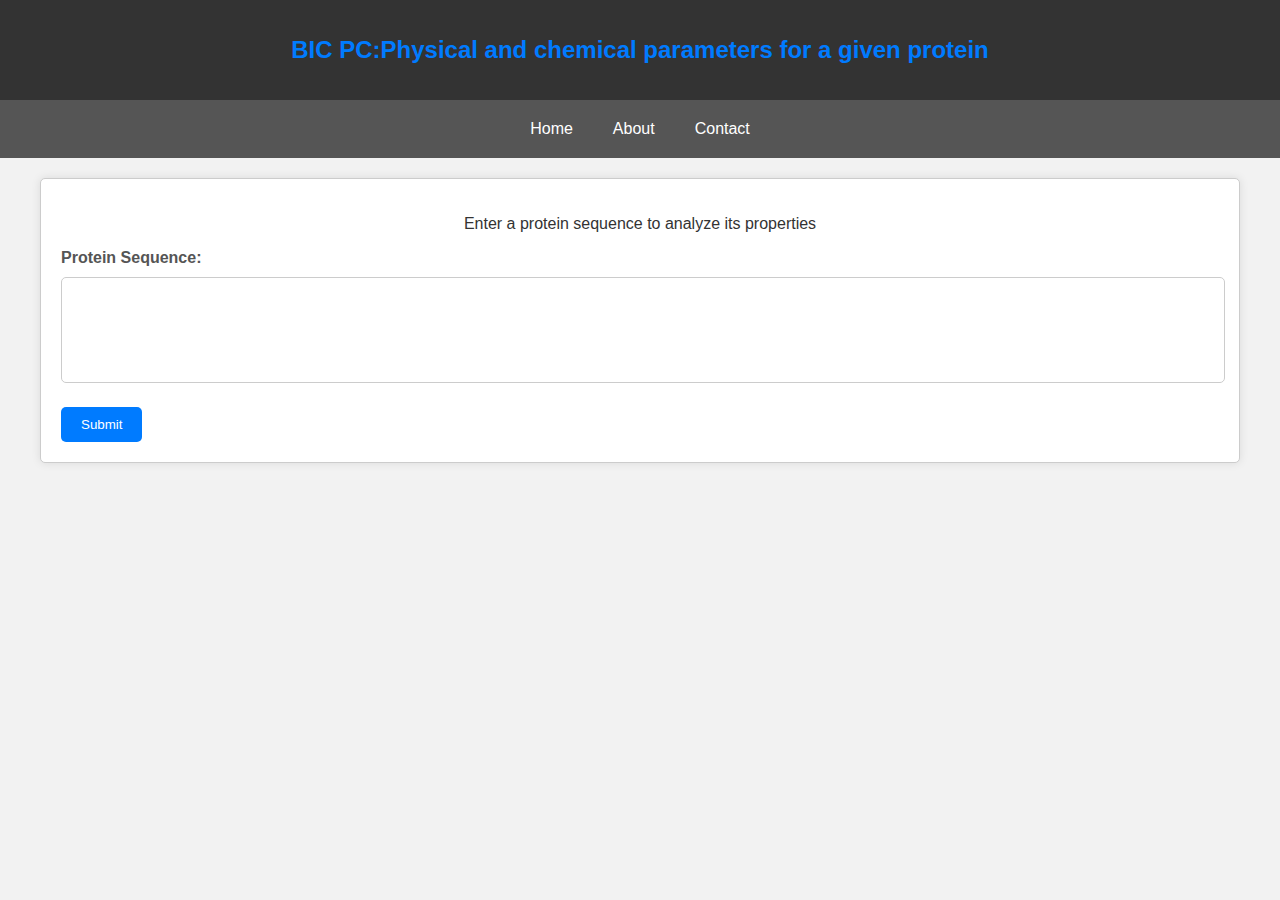
==== Codes/index.html @ 832e1c5c "Add initial version of homepage" ====
<!DOCTYPE html>
<html>
<head>
    <meta name="viewport" content="width=device-width, initial-scale=1.0">
	 <link rel="stylesheet" type="text/css" href="style.css">
    <style>
        body {
            font-family: Arial, sans-serif;
            margin: 0;
            padding: 0;
            background-color: #f2f2f2;
        }

        header {
            background-color: #333;
            color: white;
            text-align: center;
            padding: 20px;
        }

        nav {
            display: flex;
            justify-content: center;
            background-color: #555;
            padding: 10px;
        }

        nav a {
            color: white;
            text-decoration: none;
            padding: 10px 20px;
        }

        .container {
            max-width: 1200px;
            margin: 0 auto;
            padding: 20px;
        }

        section {
            background-color: white;
            padding: 20px;
            margin: 10px;
        }

        footer {
            background-color: #333;
            color: white;
            text-align: center;
            padding: 10px;
        }

        /* Media queries for responsiveness */
        @media (max-width: 768px) {
            nav {
                flex-direction: column;
            }

            nav a {
                padding: 10px 0;
				border-bottom: 1px solid white;
            }
        }
    </style>
</head>
<body>
    <header>
        <h1>BIC PC:Physical and chemical parameters for a given protein</h1>
    </header>

    <nav>
        <a href="#">Home</a>
        <a href="#">About</a>
        <a href="#">Contact</a>
    </nav>

    <div class="container">
        
		
		
    <div class="Form_Container">
        <p>Enter a protein sequence to analyze its properties</p>
        <form id="proteinForm" action="Result.php" method="get">
            <label for="sequence">Protein Sequence:</label>
            <textarea id="sequence" name="sequence" required></textarea>
            <button type="submit">Submit</button>
        </form>
    </div>

		
    </div>

</body>
</html>
---- Codes/style.css ----
.Form_Container {
    background-color: #fff;
    border: 1px solid #ccc;
    border-radius: 5px;
    box-shadow: 0 0 10px rgba(0, 0, 0, 0.1);
    padding: 20px;
    text-align: center;
}

h1 {
    font-size: 24px;
    color: #007BFF;
}

p {
    font-size: 16px;
    color: #333;
}

form {
    text-align: left;
}

label {
    display: block;
    margin-bottom: 10px;
    font-weight: bold;
    color: #555;
}

textarea {
    width: 100%;
	height: 100px;
    margin-bottom: 20px;
    border: 1px solid #ccc;
    border-radius: 5px;
	resize: none;
}

button {
    background-color: #007BFF;
    color: #fff;
    padding: 10px 20px;
    border: none;
    border-radius: 5px;
    cursor: pointer;
    transition: background-color 0.3s;
}

button:hover {
    background-color: #0056b3;
}
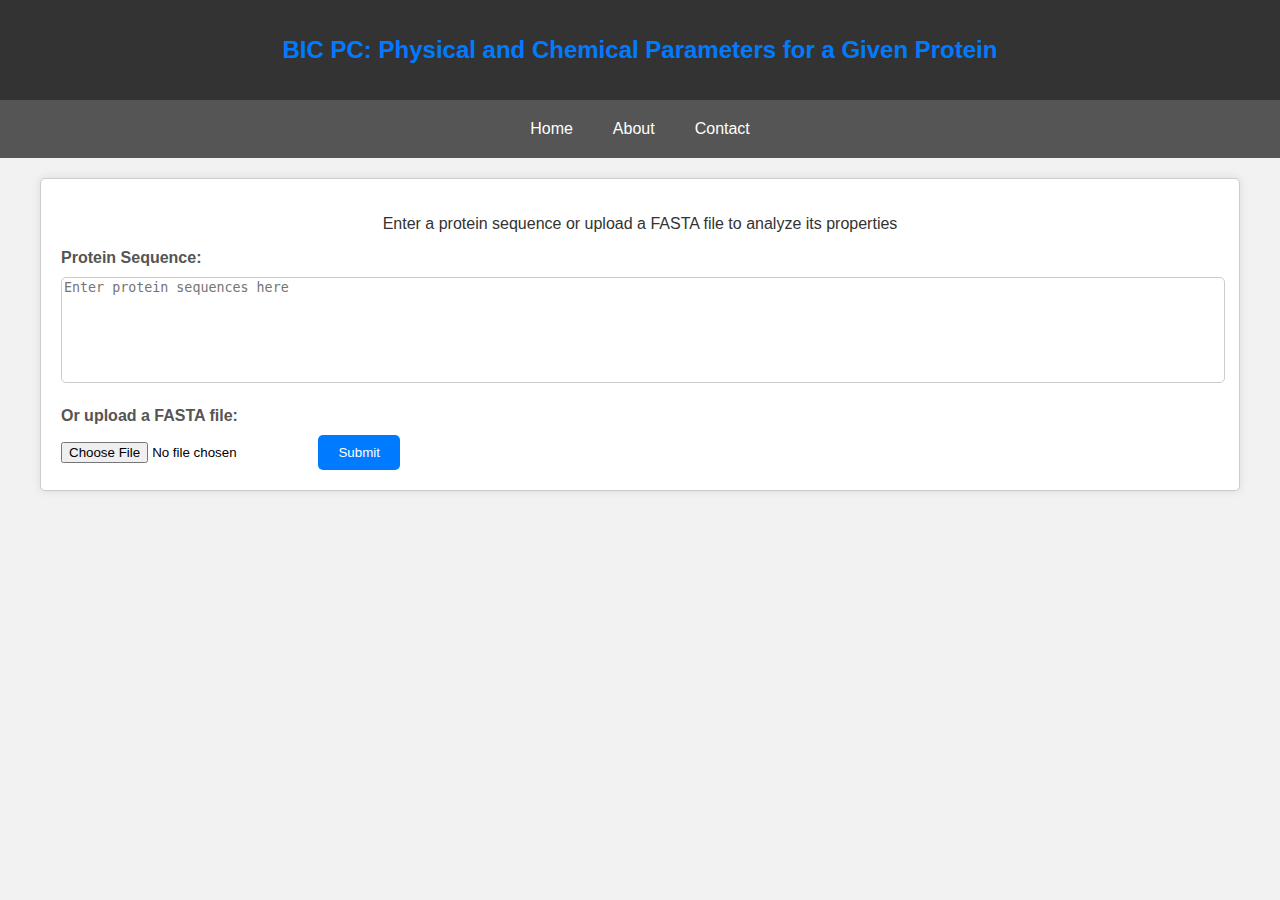
==== commit 947c4cf9: "Update input form: Allow multiple protein sequences or file upload" ====
--- a/Codes/index.html
+++ b/Codes/index.html
@@ -2,70 +2,11 @@
 <html>
 <head>
     <meta name="viewport" content="width=device-width, initial-scale=1.0">
-	 <link rel="stylesheet" type="text/css" href="style.css">
-    <style>
-        body {
-            font-family: Arial, sans-serif;
-            margin: 0;
-            padding: 0;
-            background-color: #f2f2f2;
-        }
-
-        header {
-            background-color: #333;
-            color: white;
-            text-align: center;
-            padding: 20px;
-        }
-
-        nav {
-            display: flex;
-            justify-content: center;
-            background-color: #555;
-            padding: 10px;
-        }
-
-        nav a {
-            color: white;
-            text-decoration: none;
-            padding: 10px 20px;
-        }
-
-        .container {
-            max-width: 1200px;
-            margin: 0 auto;
-            padding: 20px;
-        }
-
-        section {
-            background-color: white;
-            padding: 20px;
-            margin: 10px;
-        }
-
-        footer {
-            background-color: #333;
-            color: white;
-            text-align: center;
-            padding: 10px;
-        }
-
-        /* Media queries for responsiveness */
-        @media (max-width: 768px) {
-            nav {
-                flex-direction: column;
-            }
-
-            nav a {
-                padding: 10px 0;
-				border-bottom: 1px solid white;
-            }
-        }
-    </style>
+    <link rel="stylesheet" type="text/css" href="style.css">
 </head>
 <body>
     <header>
-        <h1>BIC PC:Physical and chemical parameters for a given protein</h1>
+        <h1>BIC PC: Physical and Chemical Parameters for a Given Protein</h1>
     </header>
 
     <nav>
@@ -75,20 +16,16 @@
     </nav>
 
     <div class="container">
-        
-		
-		
-    <div class="Form_Container">
-        <p>Enter a protein sequence to analyze its properties</p>
-        <form id="proteinForm" action="Result.php" method="get">
-            <label for="sequence">Protein Sequence:</label>
-            <textarea id="sequence" name="sequence" required></textarea>
-            <button type="submit">Submit</button>
-        </form>
+        <div class="Form_Container">
+            <p>Enter a protein sequence or upload a FASTA file to analyze its properties</p>
+            <form id="proteinForm" action="Result.php" method="post" enctype="multipart/form-data">
+                <label for="sequence">Protein Sequence:</label>
+                <textarea id="sequence" name="sequence" placeholder="Enter protein sequences here" rows="5"></textarea>
+                <label for="file">Or upload a FASTA file:</label>
+                <input type="file" id="file" name="file" accept=".fasta, .txt">
+                <button type="submit">Submit</button>
+            </form>
+        </div>
     </div>
-
-		
-    </div>
-
 </body>
 </html>
--- a/Codes/style.css
+++ b/Codes/style.css
@@ -1,3 +1,61 @@
+body {
+	font-family: Arial, sans-serif;
+	margin: 0;
+	padding: 0;
+	background-color: #f2f2f2;
+}
+
+header {
+	background-color: #333;
+	color: white;
+	text-align: center;
+	padding: 20px;
+}
+
+nav {
+	display: flex;
+	justify-content: center;
+	background-color: #555;
+	padding: 10px;
+}
+
+nav a {
+	color: white;
+	text-decoration: none;
+	padding: 10px 20px;
+}
+
+.container {
+	max-width: 1200px;
+	margin: 0 auto;
+	padding: 20px;
+}
+
+section {
+	background-color: white;
+	padding: 20px;
+	margin: 10px;
+}
+
+footer {
+	background-color: #333;
+	color: white;
+	text-align: center;
+	padding: 10px;
+}
+
+/* Media queries for responsiveness */
+@media (max-width: 768px) {
+	nav {
+		flex-direction: column;
+    }
+
+	nav a {
+        padding: 10px 0;
+		border-bottom: 1px solid white;
+    }
+}
+		
 .Form_Container {
     background-color: #fff;
     border: 1px solid #ccc;
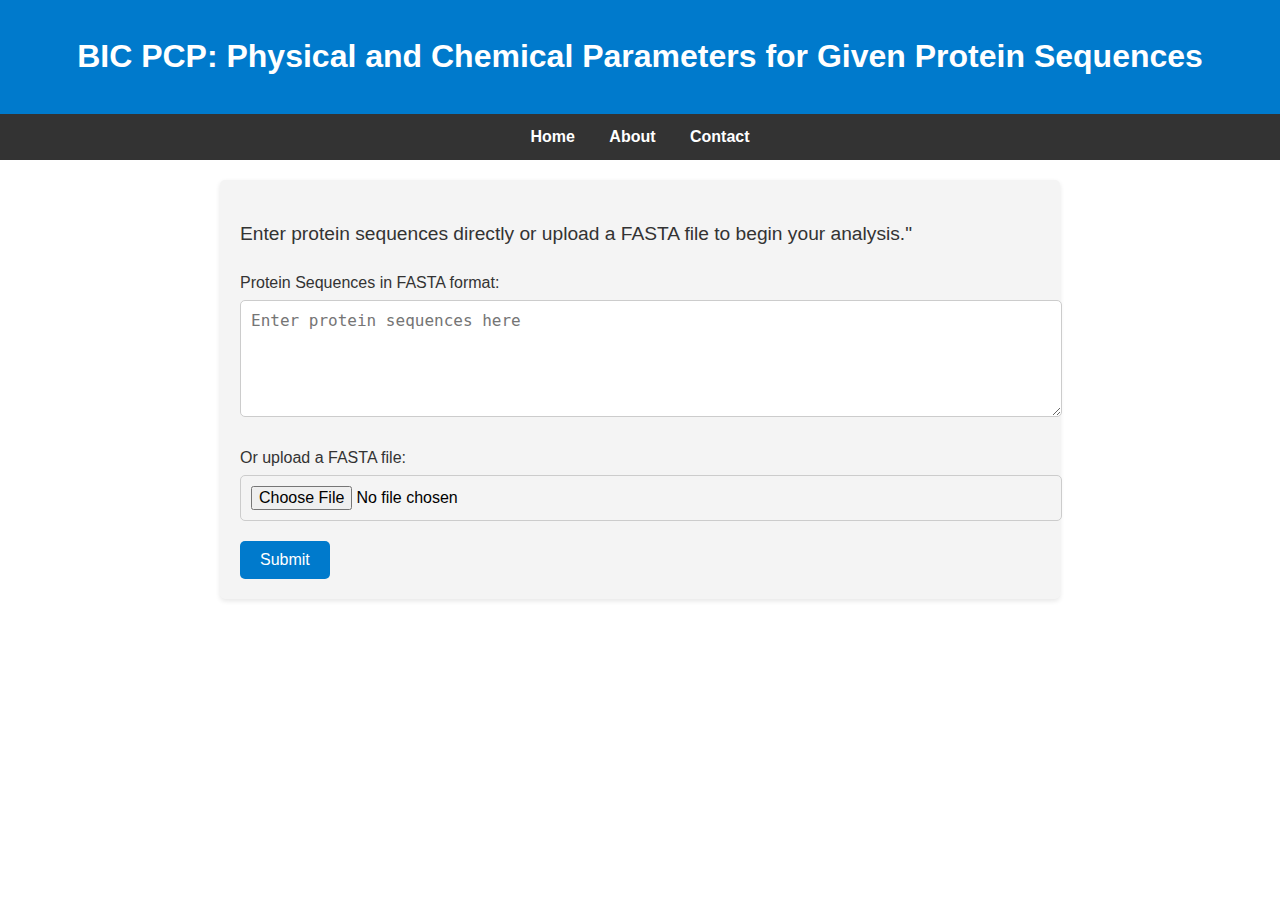
==== commit 8c4629aa: "Minor updates to index.html, About.html, and Contact.html" ====
--- a/Codes/index.html
+++ b/Codes/index.html
@@ -1,31 +1,120 @@
 <!DOCTYPE html>
-<html>
+<html lang="en">
 <head>
+    <meta charset="UTF-8">
     <meta name="viewport" content="width=device-width, initial-scale=1.0">
-    <link rel="stylesheet" type="text/css" href="style.css">
+    <title>BIC-PCP: Analyze Protein Properties</title>
+    <style>
+        body {
+            font-family: Arial, sans-serif;
+            line-height: 1.6;
+            margin: 0;
+            padding: 0;
+        }
+
+        header {
+            background: #007acc;
+            color: #fff;
+            padding: 10px 0;
+            text-align: center;
+        }
+
+        nav {
+            background: #333;
+            color: #fff;
+            text-align: center;
+            padding: 10px 0;
+        }
+
+        nav a {
+            color: #fff;
+            text-decoration: none;
+            margin: 0 15px;
+            font-weight: bold;
+        }
+
+        nav a:hover {
+            text-decoration: underline;
+        }
+
+        .container {
+            max-width: 800px;
+            margin: 20px auto;
+            padding: 20px;
+            background: #f4f4f4;
+            border-radius: 5px;
+            box-shadow: 0 2px 5px rgba(0, 0, 0, 0.1);
+        }
+
+        .Form_Container p {
+            font-size: 1.2rem;
+            color: #333;
+            margin-bottom: 20px;
+        }
+
+        label {
+            font-size: 1rem;
+            color: #333;
+            display: block;
+            margin-bottom: 5px;
+        }
+
+        textarea, input[type="file"] {
+            width: 100%;
+            padding: 10px;
+            margin-bottom: 20px;
+            border: 1px solid #ccc;
+            border-radius: 5px;
+            font-size: 1rem;
+        }
+
+        button {
+            background: #007acc;
+            color: #fff;
+            padding: 10px 20px;
+            border: none;
+            border-radius: 5px;
+            font-size: 1rem;
+            cursor: pointer;
+        }
+
+        button:hover {
+            background: #005fa3;
+        }
+
+        footer {
+            margin-top: 20px;
+            text-align: center;
+            font-size: 0.9rem;
+            color: #666;
+        }
+    </style>
 </head>
 <body>
     <header>
-        <h1>BIC PC: Physical and Chemical Parameters for a Given Protein</h1>
+        <h1>BIC PCP: Physical and Chemical Parameters for Given Protein Sequences</h1>
     </header>
 
     <nav>
-        <a href="#">Home</a>
-        <a href="#">About</a>
-        <a href="#">Contact</a>
+        <a href="index.html">Home</a>
+        <a href="About.html">About</a>
+        <a href="Contact.html">Contact</a>
     </nav>
 
     <div class="container">
         <div class="Form_Container">
-            <p>Enter a protein sequence or upload a FASTA file to analyze its properties</p>
+            <p>Enter protein sequences directly or upload a FASTA file to begin your analysis."</p>
             <form id="proteinForm" action="Result.php" method="post" enctype="multipart/form-data">
-                <label for="sequence">Protein Sequence:</label>
+                <label for="sequence">Protein Sequences in FASTA format:</label>
                 <textarea id="sequence" name="sequence" placeholder="Enter protein sequences here" rows="5"></textarea>
+                
                 <label for="file">Or upload a FASTA file:</label>
                 <input type="file" id="file" name="file" accept=".fasta, .txt">
+                
                 <button type="submit">Submit</button>
             </form>
         </div>
     </div>
+
 </body>
 </html>
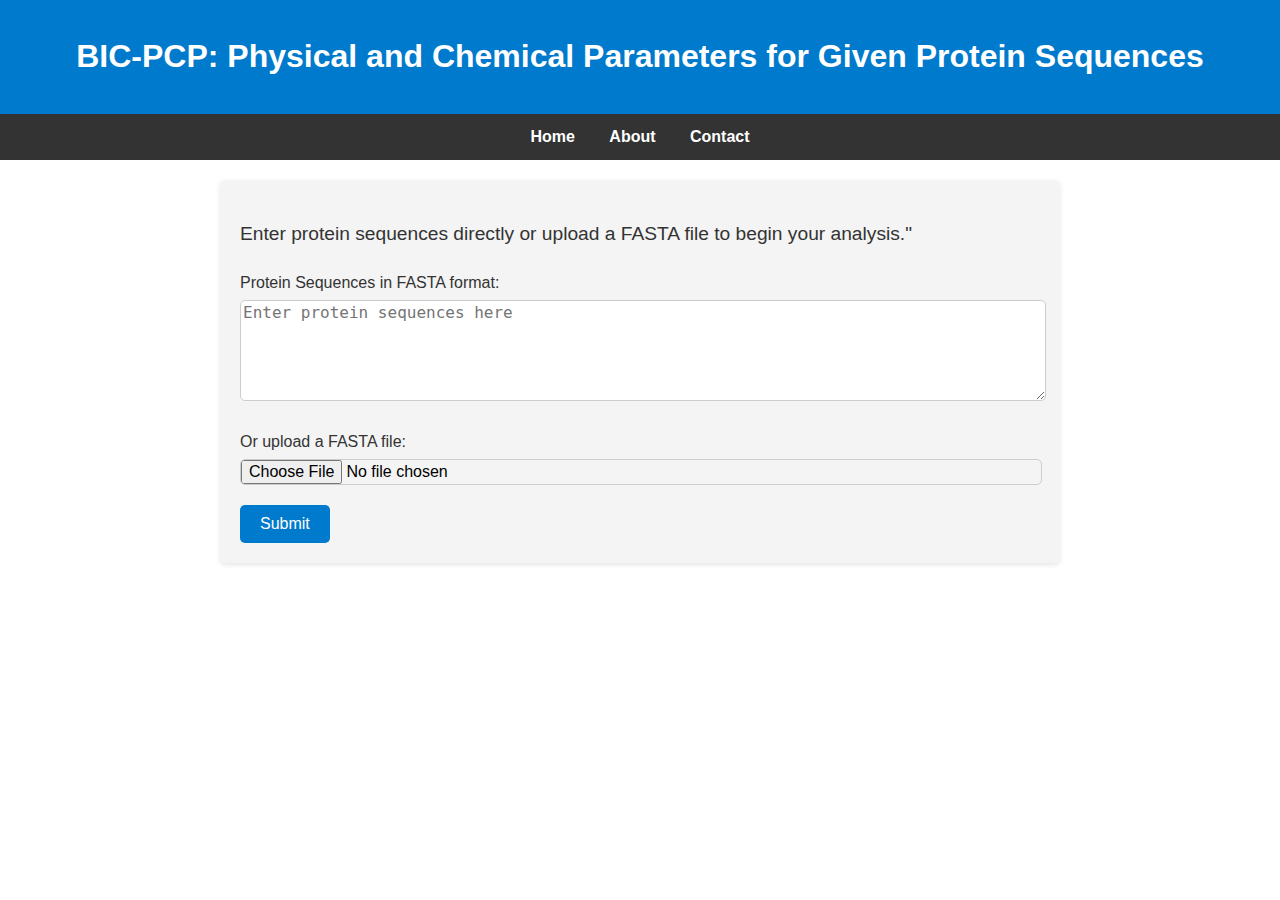
==== commit f6255cf3: "Add code to calculate protein sequence length" ====
--- a/Codes/index.html
+++ b/Codes/index.html
@@ -61,7 +61,6 @@
 
         textarea, input[type="file"] {
             width: 100%;
-            padding: 10px;
             margin-bottom: 20px;
             border: 1px solid #ccc;
             border-radius: 5px;
@@ -92,7 +91,7 @@
 </head>
 <body>
     <header>
-        <h1>BIC PCP: Physical and Chemical Parameters for Given Protein Sequences</h1>
+        <h1>BIC-PCP: Physical and Chemical Parameters for Given Protein Sequences</h1>
     </header>
 
     <nav>
